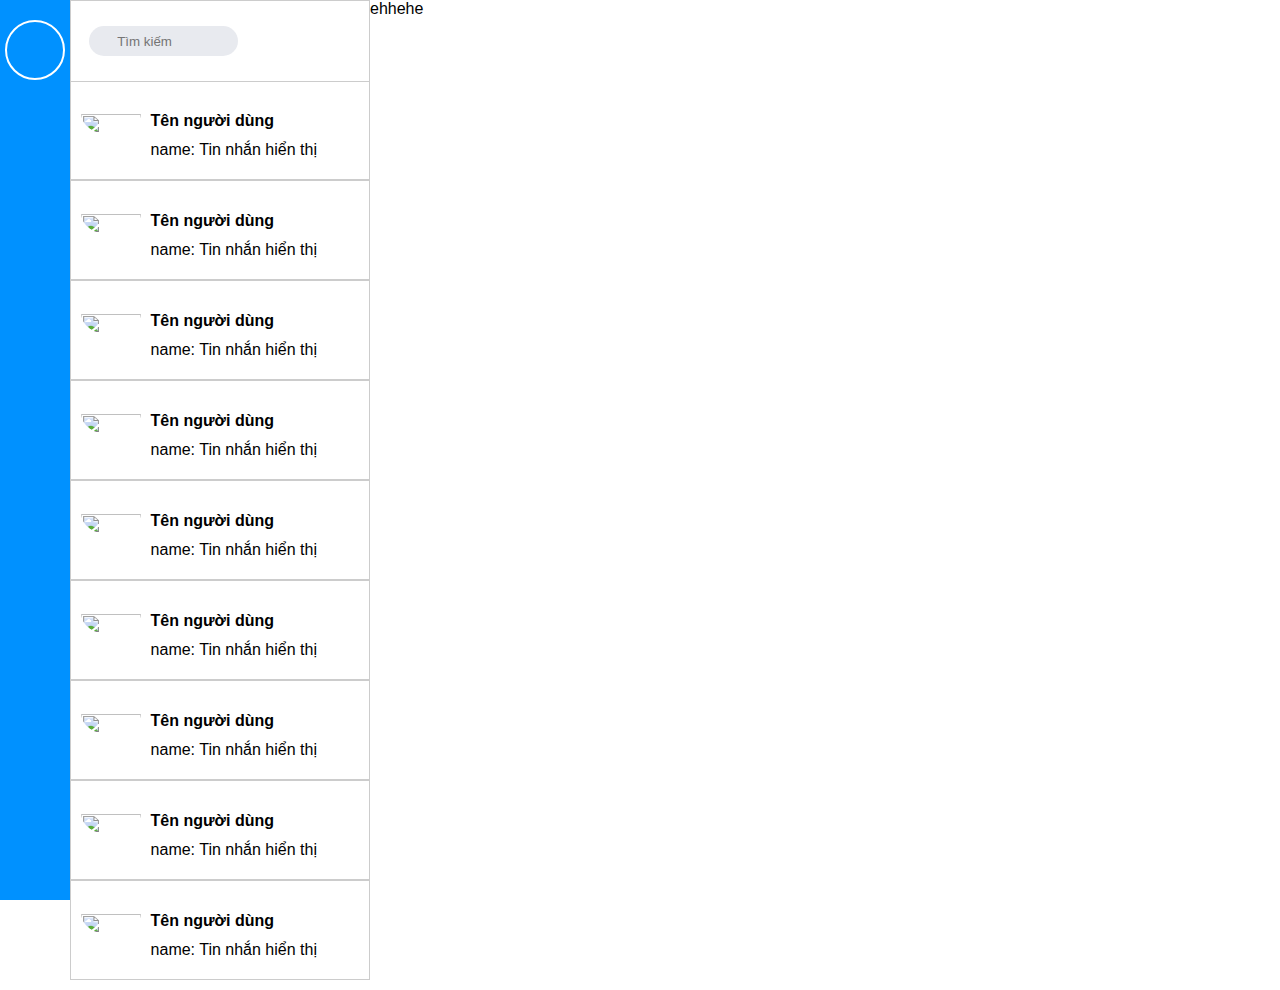
==== html/chat.html @ 98016bfb "a" ====
<!DOCTYPE html>
<html lang="en">

<head>
    <meta charset="UTF-8">
    <meta http-equiv="X-UA-Compatible" content="IE=edge">
    <meta name="viewport" content="width=device-width, initial-scale=1.0">
    <title>Document</title>
    <link rel="stylesheet" href="../css/chat.css">
    <link rel="stylesheet" href="../css/style.css">
</head>

<body>
    <div id="main">
        <div id="nav">
            <ul id="nav-top">
                <li class="nav-top_avata">
                </li>
                <li><img src="https://cdn-icons-png.flaticon.com/512/2462/2462844.png" alt="">
                    <span class="nav-notifi">Tin nhắn</span>
                </li>
                <li><img src="https://cdn-icons.flaticon.com/png/512/2915/premium/2915736.png?token=exp=1650249775~hmac=3fcc0a9e185fa1fee6e83da41f8cf7de"
                        alt="">
                    <span class="nav-notifi">Danh bạ</span>
                </li>
                <li><img src="https://cdn-icons-png.flaticon.com/128/2645/2645897.png" alt="">
                    <span class="nav-notifi">Thông báo</span>
                </li>
                <li><img src="https://cdn-icons-png.flaticon.com/128/25/25643.png" alt="">
                    <span class="nav-notifi">To-DO</span>
                </li>
                <li><img src="https://cdn-icons-png.flaticon.com/512/711/711245.png" alt="">
                    <span class="nav-notifi">Zavi</span>
                </li>
            </ul>
            <ul id="nav-bottom">
                <li><img src="https://cdn-icons-png.flaticon.com/128/2929/2929984.png" alt="">
                    <span class="nav-notifi">Cloud của tôi</span>
                </li>
                <li><img src="https://cdn-icons.flaticon.com/png/128/3303/premium/3303088.png?token=exp=1650250025~hmac=b904dcf18a4505c88d32fbbe98c0dbd5"
                        alt="">
                    <span class="nav-notifi">Đánh dấu</span>
                </li>
                <li><img src="https://cdn-icons-png.flaticon.com/128/503/503849.png" alt="">
                    <span class="nav-notifi">Cài đặt</span>
                </li>
            </ul>
        </div>
        <div id="online">
            <div class="online-chat">
                <div class="online-chat_search">
                    <div class="seacrh-people">
                        <img src="https://cdn-icons-png.flaticon.com/512/16/16492.png" alt="">
                        <input type="search" placeholder="Tìm kiếm">
                    </div>
                    <div class="add-people">
                        <img src="https://cdn-icons.flaticon.com/png/128/6199/premium/6199722.png?token=exp=1650252750~hmac=3362d70644b1e3bcbbccbc14acb8a89c"
                            alt="">
                    </div>
                    <div class="add-people">
                        <img src="https://cdn-icons-png.flaticon.com/128/33/33308.png" alt="">
                    </div>
                </div>
                <div class="online-mess">
                    <div class="peopel-mess">
                        <div class="peopel-avata">
                            <img src="https://4kwallpapers.com/images/walls/thumbs/7823.jpg" alt="">
                        </div>
                        <div class="peopel-chat">
                            <h1>Tên người dùng</h1>
                            <p>name: <span>Tin nhắn hiển thị</span></p>
                        </div>
                    </div>
                    <div class="peopel-mess">
                        <div class="peopel-avata">
                            <img src="https://4kwallpapers.com/images/walls/thumbs/7823.jpg" alt="">
                        </div>
                        <div class="peopel-chat">
                            <h1>Tên người dùng</h1>
                            <p>name: <span>Tin nhắn hiển thị</span></p>
                        </div>
                    </div>
                    <div class="peopel-mess">
                        <div class="peopel-avata">
                            <img src="https://4kwallpapers.com/images/walls/thumbs/7823.jpg" alt="">
                        </div>
                        <div class="peopel-chat">
                            <h1>Tên người dùng</h1>
                            <p>name: <span>Tin nhắn hiển thị</span></p>
                        </div>
                    </div>
                    <div class="peopel-mess">
                        <div class="peopel-avata">
                            <img src="https://4kwallpapers.com/images/walls/thumbs/7823.jpg" alt="">
                        </div>
                        <div class="peopel-chat">
                            <h1>Tên người dùng</h1>
                            <p>name: <span>Tin nhắn hiển thị</span></p>
                        </div>
                    </div>
                    <div class="peopel-mess">
                        <div class="peopel-avata">
                            <img src="https://4kwallpapers.com/images/walls/thumbs/7823.jpg" alt="">
                        </div>
                        <div class="peopel-chat">
                            <h1>Tên người dùng</h1>
                            <p>name: <span>Tin nhắn hiển thị</span></p>
                        </div>
                    </div>
                    <div class="peopel-mess">
                        <div class="peopel-avata">
                            <img src="https://4kwallpapers.com/images/walls/thumbs/7823.jpg" alt="">
                        </div>
                        <div class="peopel-chat">
                            <h1>Tên người dùng</h1>
                            <p>name: <span>Tin nhắn hiển thị</span></p>
                        </div>
                    </div>
                    <div class="peopel-mess">
                        <div class="peopel-avata">
                            <img src="https://4kwallpapers.com/images/walls/thumbs/7823.jpg" alt="">
                        </div>
                        <div class="peopel-chat">
                            <h1>Tên người dùng</h1>
                            <p>name: <span>Tin nhắn hiển thị</span></p>
                        </div>
                    </div>
                    <div class="peopel-mess">
                        <div class="peopel-avata">
                            <img src="https://4kwallpapers.com/images/walls/thumbs/7823.jpg" alt="">
                        </div>
                        <div class="peopel-chat">
                            <h1>Tên người dùng</h1>
                            <p>name: <span>Tin nhắn hiển thị</span></p>
                        </div>
                    </div>
                    <div class="peopel-mess">
                        <div class="peopel-avata">
                            <img src="https://4kwallpapers.com/images/walls/thumbs/7823.jpg" alt="">
                        </div>
                        <div class="peopel-chat">
                            <h1>Tên người dùng</h1>
                            <p>name: <span>Tin nhắn hiển thị</span></p>
                        </div>
                    </div>
                </div>
            </div>
        </div>
        <div id="chat">
            ehhehe
        </div>
    </div>
</body>

</html>
---- css/chat.css ----
#main {
    display: flex;
    height: 745px;
}

#nav {
    height: 100%;
    background-color: #0091FF;
    display: flex;
    justify-content: space-between;
    flex-direction: column;
    width: 70px;
    text-align: center;
    position: fixed;
}

#nav li {
    position: relative;
}
.nav-notifi {
    position: absolute;
    width: 120%;
    padding: 5px 8px;
    background-color: #000;
    color: #fff;
    border: 1px solid #fff;
    display: none;
    right: -70px;
    bottom: 0;
    z-index: 999;
}
#nav li:hover {
    background-color: #40ADFF;
}

#nav li:hover .nav-notifi {
    display: block;
}

#nav img {
    width: 40px;
    margin: 10px 0;
}

#nav-top {
    margin-top: 20px;
}

.nav-top_avata {
    border-radius: 50%;
    background-image: url("https://4kwallpapers.com/images/walls/thumbs/7828.jpg");
    width: 60px;
    height: 60px;
    border: 2px solid #fff;
    margin-left: 5px;
}

#nav-bottom {

}

#online {
    margin-left: 70px;
}

.online-chat {
    width: 300px;
    height: 80px;
    line-height: 80px;
}

.online-chat_search {
    display: flex;
    justify-content: space-around;
    border: 1px solid #ccc;
    position: fixed;
    top: 0;
    width: 300px;
    background-color: #fff;
}

.online-chat_search img {
    width: 20px;
    height: 20px;
}

.seacrh-people {
    display: flex;
    width: 50%;
    background-color:#E8EAEF;
    height: 30px;
    padding: 2px 8px;
    border-radius:30px ;
    margin: auto 0;
}
.seacrh-people img {
    opacity: .5;
    cursor: pointer;
}
.seacrh-people input {
    background-color: #E8EAEF;
    width: 100%;
    height: 100%;
    border: none;
    outline: none;
}

.add-people {
    cursor: pointer;
}

.online-mess {
    margin-top: 80px;
}
.peopel-mess {
    display: flex;
    border: 1px solid #ccc;
    height: 100px;
}
.peopel-avata {
    margin: 10px 10px 0 10px;
    width: 20%;
}
.peopel-avata img {
    width: 100%;
    height: 50%;
    border-radius: 50%;
}
.peopel-chat {

}
.peopel-chat h1 {
    font-size: 16px;
    height: 30%;
}
.peopel-chat p {
    height: 70%;
}
---- css/style.css ----
* {
    margin: 0;
    padding: 0;
    box-sizing: border-box;
    font-family: Arial, Helvetica, sans-serif;
}
.input-wrapper {
    
}
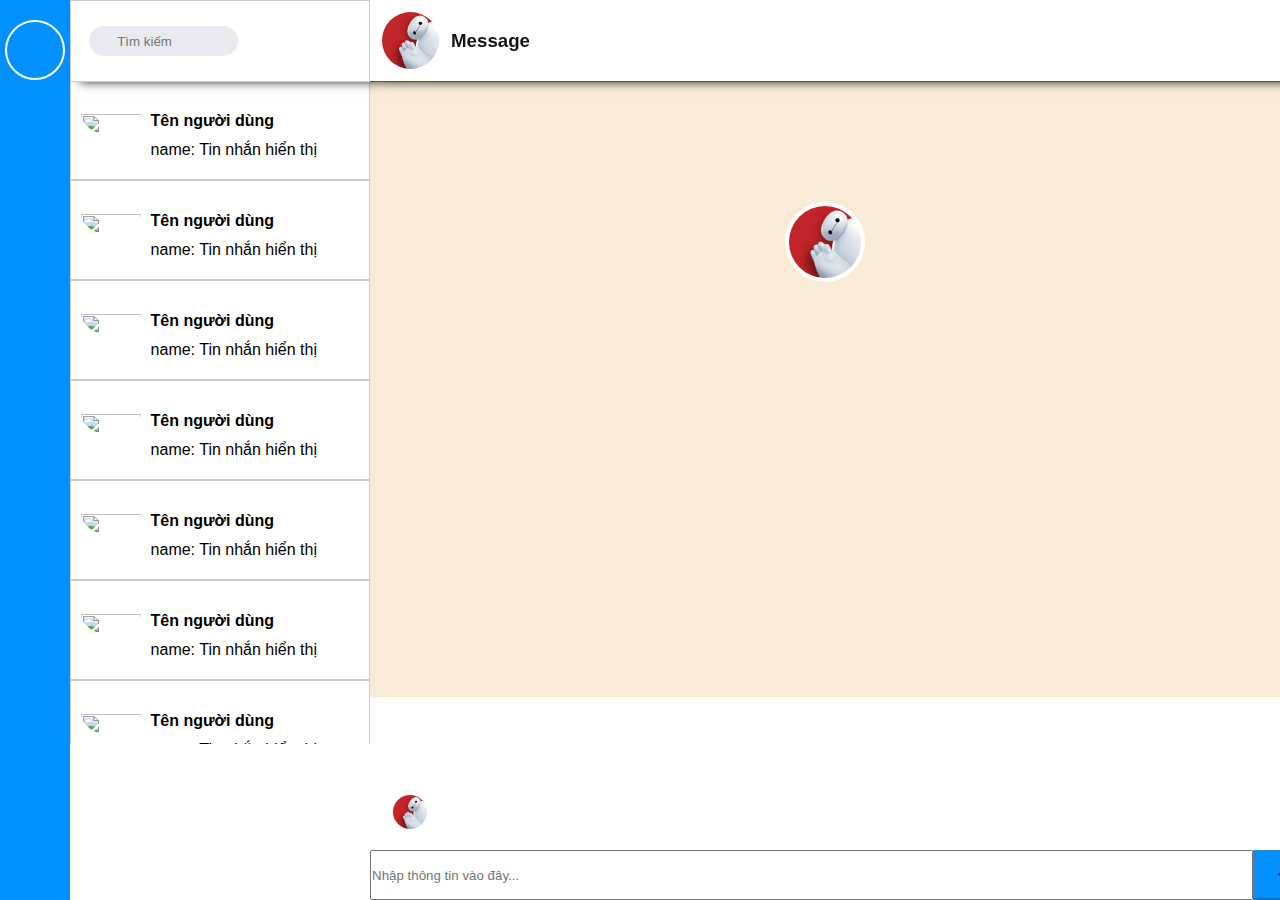
==== commit 398cd9d0: "a" ====
--- a/html/chat.html
+++ b/html/chat.html
@@ -41,8 +41,12 @@
                         alt="">
                     <span class="nav-notifi">Đánh dấu</span>
                 </li>
-                <li><img src="https://cdn-icons-png.flaticon.com/128/503/503849.png" alt="">
+                <li id="setting"><img src="https://cdn-icons-png.flaticon.com/128/503/503849.png" alt="">
                     <span class="nav-notifi">Cài đặt</span>
+                    <ul class="setting">
+                        <li>Đăng xuất</li>
+                        <li>Thoát</li>
+                    </ul>
                 </li>
             </ul>
         </div>
@@ -62,6 +66,16 @@
                     </div>
                 </div>
                 <div class="online-mess">
+                
+                    <div class="peopel-mess">
+                        <div class="peopel-avata">
+                            <img src="https://4kwallpapers.com/images/walls/thumbs/7823.jpg" alt="">
+                        </div>
+                        <div class="peopel-chat">
+                            <h1>Tên người dùng</h1>
+                            <p>name: <span>Tin nhắn hiển thị</span></p>
+                        </div>
+                    </div>
                     <div class="peopel-mess">
                         <div class="peopel-avata">
                             <img src="https://4kwallpapers.com/images/walls/thumbs/7823.jpg" alt="">
@@ -147,9 +161,52 @@
             </div>
         </div>
         <div id="chat">
-            ehhehe
+            <div id="chat-main">
+                <div class="chat-container">
+                  <div class="container">
+                    <header>
+                      <img src="../images/baymax.jpg" />
+                      <h3>Message</h3>
+                    </header>
+                    <div id="chatplayground">
+                      <div id="instruction">
+                        <img src="../images/baymax.jpg" />
+                      </div>
+                      <div id="typing-indicator">
+                        <div class="avatar">
+                          <img src="../images/baymax.jpg" alt="">
+                        </div>
+                        <div id="typeAndSend">
+                          <input type="text" id="typeContent" autocomplete="off" placeholder="Nhập thông tin vào đây...">
+                          <button disabled id="btn_send" class="btn">
+                            <svg width="24px" height="24px" version="1.1" xmlns="http://www.w3.org/2000/svg"
+                              xmlns:xlink="http://www.w3.org/1999/xlink" xml:space="preserve" xmlns:serif="http://www.serif.com/"
+                              style="fill-rule:evenodd;clip-rule:evenodd;stroke-linejoin:round;stroke-miterlimit:1.41421;">
+                              <path id="telegram-1"
+                                d="M18.384,22.779c0.322,0.228 0.737,0.285 1.107,0.145c0.37,-0.141 0.642,-0.457 0.724,-0.84c0.869,-4.084 2.977,-14.421 3.768,-18.136c0.06,-0.28 -0.04,-0.571 -0.26,-0.758c-0.22,-0.187 -0.525,-0.241 -0.797,-0.14c-4.193,1.552 -17.106,6.397 -22.384,8.35c-0.335,0.124 -0.553,0.446 -0.542,0.799c0.012,0.354 0.25,0.661 0.593,0.764c2.367,0.708 5.474,1.693 5.474,1.693c0,0 1.452,4.385 2.209,6.615c0.095,0.28 0.314,0.5 0.603,0.576c0.288,0.075 0.596,-0.004 0.811,-0.207c1.216,-1.148 3.096,-2.923 3.096,-2.923c0,0 3.572,2.619 5.598,4.062Zm-11.01,-8.677l1.679,5.538l0.373,-3.507c0,0 6.487,-5.851 10.185,-9.186c0.108,-0.098 0.123,-0.262 0.033,-0.377c-0.089,-0.115 -0.253,-0.142 -0.376,-0.064c-4.286,2.737 -11.894,7.596 -11.894,7.596Z" />
+                            </svg>
+                            Gửi
+                          </button>
+                        </div>
+                      </div>
+                    </div>
+                  </div>
+                </div>
         </div>
+        
     </div>
+    <script>
+        let dem = 0
+        document.getElementById("setting").addEventListener("click",() => {
+            dem++;
+            if(dem%2==0) {
+                document.querySelector(".setting").style.display="none"
+            } else {
+                document.querySelector(".setting").style.display="block"
+            }
+        })     
+
+    </script>
 </body>
 
 </html>--- a/css/chat.css
+++ b/css/chat.css
@@ -1,6 +1,5 @@
 #main {
     display: flex;
-    height: 745px;
 }
 
 #nav {
@@ -28,12 +27,21 @@
     right: -70px;
     bottom: 0;
     z-index: 999;
-}
-#nav li:hover {
+    animation: show .5s ease ;
+}
+@keyframes show {
+    0% {
+        opacity: 0;
+    }
+    100% {
+        opacity: 1;
+    }
+}
+#nav>ul>li:hover {
     background-color: #40ADFF;
 }
 
-#nav li:hover .nav-notifi {
+#nav>ul>li:hover .nav-notifi {
     display: block;
 }
 
@@ -77,6 +85,7 @@
     top: 0;
     width: 300px;
     background-color: #fff;
+    box-shadow: 10px 0 10px #000000d1;
 }
 
 .online-chat_search img {
@@ -111,6 +120,8 @@
 
 .online-mess {
     margin-top: 80px;
+    overflow-y: scroll;
+    height: 664px;
 }
 .peopel-mess {
     display: flex;
@@ -136,3 +147,106 @@
 .peopel-chat p {
     height: 70%;
 }
+
+
+#chat {
+    background-color: antiquewhite;
+    width: 100%;
+}
+header {
+    position: fixed;
+    top: 0;
+    background-color: #fff;
+    display: flex;
+    width: 100%;
+    height: 82px;
+    padding: 10px;
+    align-items: center;
+    border-bottom: 1px solid #525252;
+    box-shadow: 10px 0 10px #000000d1;
+}
+header img {
+    height: 100%;
+    border-radius: 50%;
+    border: 2px solid white;
+    margin-right: 10px;
+}
+header h3 {
+    color: rgb(21, 17, 17);
+}
+#instruction {
+    color: white;
+    text-align: center;
+    margin-top: 82px;
+    height: 615px;
+    overflow-y: scroll;
+}
+#typeAndSend {
+    position: fixed;
+    display: flex;
+    bottom: 0;
+    width: 100%;
+}
+#instruction img {
+    height: 80px;
+    border-radius: 100%;
+    border: 4px solid white;
+    margin-top: 120px;
+}
+#instruction h3 {
+    margin: 10px 0 5px 0;
+    font-size: 28px;
+}
+.avatar {
+    align-self: flex-end;
+}
+.avatar img {
+    position: fixed;
+    bottom: 68px;
+    height: 40px;
+    border-radius: 100%;
+    border: 3px solid white;
+    margin-left: 20px;
+}
+input {
+    width: 69%;
+}
+
+/* #typeAndSend input {
+	border: none;
+	outline: none;
+	background: #3A3C3E;
+	border-top-left-radius: 5px;
+	border-bottom-left-radius: 5px;
+	font-size: 20px;
+	color: white;
+	padding-left: 10px;
+} */
+
+#btn_send {
+    width: 100px;
+    height: 50px;
+    background-color: #0091FF;
+    cursor: pointer;
+}
+#btn_send:hover {
+    opacity: .6;
+}
+.setting {
+    position: absolute;
+    background-color: #fff;
+    top: -30px;
+    left: 20px;
+    width: 100px;
+    display: none;
+    z-index: 999;
+}
+.setting> li {
+    list-style: none;
+    padding: 5px 8px;
+    border: 1px solid #ccc;
+    cursor: pointer;
+}
+.setting> li:hover {
+    color: red;
+}
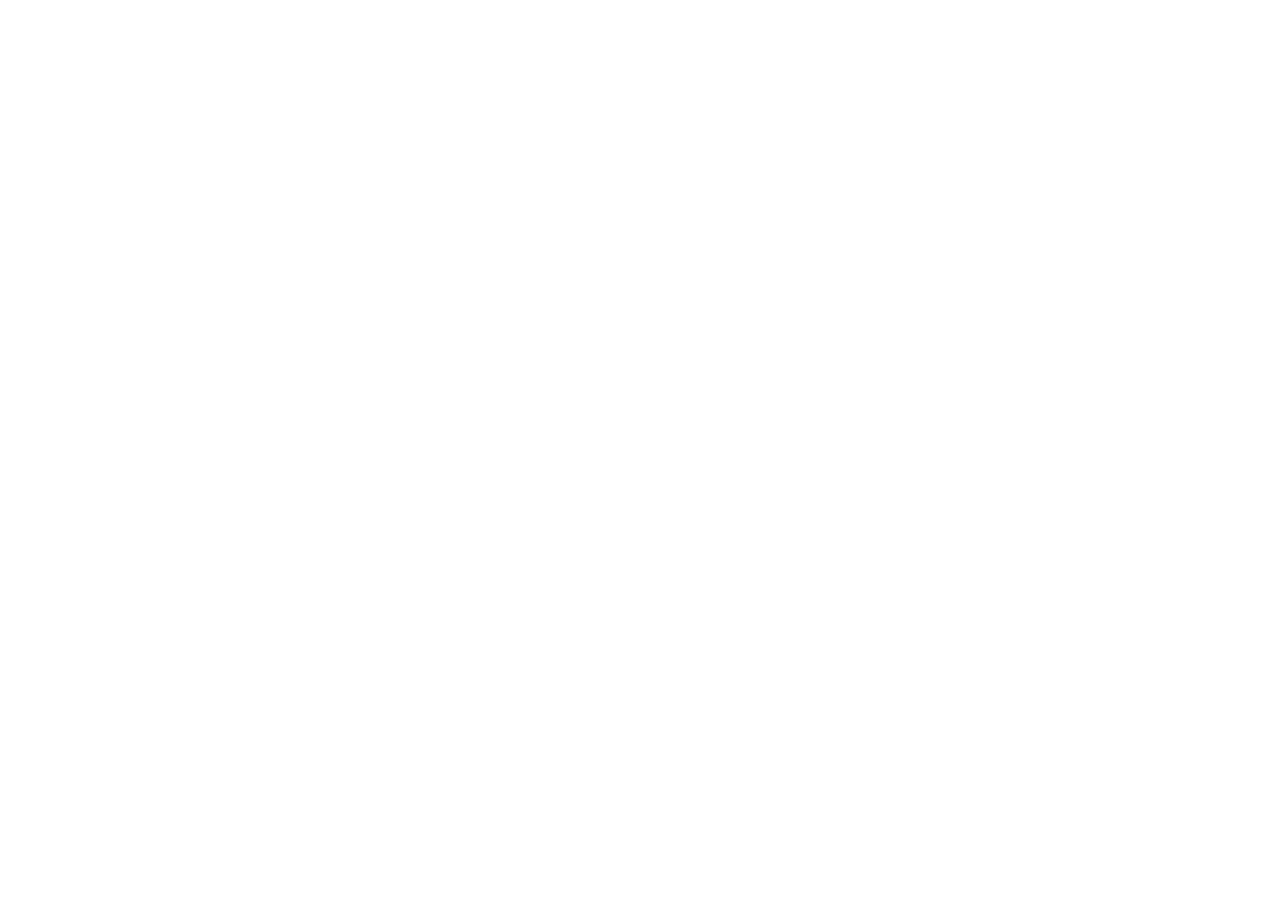
==== commit 4a5c18f5: "a" ====
--- a/html/chat.html
+++ b/html/chat.html
@@ -11,37 +11,37 @@
 </head>
 
 <body>
-    <div id="main">
+    <!-- <div id="main">
         <div id="nav">
             <ul id="nav-top">
                 <li class="nav-top_avata">
                 </li>
-                <li><img src="https://cdn-icons-png.flaticon.com/512/2462/2462844.png" alt="">
+                <li><img src="../images/mess.png" alt="">
                     <span class="nav-notifi">Tin nhắn</span>
                 </li>
-                <li><img src="https://cdn-icons.flaticon.com/png/512/2915/premium/2915736.png?token=exp=1650249775~hmac=3fcc0a9e185fa1fee6e83da41f8cf7de"
+                <li><img src="../images/phone-book.png"
                         alt="">
                     <span class="nav-notifi">Danh bạ</span>
                 </li>
-                <li><img src="https://cdn-icons-png.flaticon.com/128/2645/2645897.png" alt="">
+                <li><img src="../images/notifi.png" alt="">
                     <span class="nav-notifi">Thông báo</span>
                 </li>
-                <li><img src="https://cdn-icons-png.flaticon.com/128/25/25643.png" alt="">
+                <li><img src="../images/checked.png" alt="">
                     <span class="nav-notifi">To-DO</span>
                 </li>
-                <li><img src="https://cdn-icons-png.flaticon.com/512/711/711245.png" alt="">
+                <li><img src="../images/video_Call.png" alt="">
                     <span class="nav-notifi">Zavi</span>
                 </li>
             </ul>
             <ul id="nav-bottom">
-                <li><img src="https://cdn-icons-png.flaticon.com/128/2929/2929984.png" alt="">
+                <li><img src="../images/Cloud.png" alt="">
                     <span class="nav-notifi">Cloud của tôi</span>
                 </li>
-                <li><img src="https://cdn-icons.flaticon.com/png/128/3303/premium/3303088.png?token=exp=1650250025~hmac=b904dcf18a4505c88d32fbbe98c0dbd5"
+                <li><img src="../images/star.png"
                         alt="">
                     <span class="nav-notifi">Đánh dấu</span>
                 </li>
-                <li id="setting"><img src="https://cdn-icons-png.flaticon.com/128/503/503849.png" alt="">
+                <li id="setting"><img src="../images/setting.png" alt="">
                     <span class="nav-notifi">Cài đặt</span>
                     <ul class="setting">
                         <li>Đăng xuất</li>
@@ -54,103 +54,103 @@
             <div class="online-chat">
                 <div class="online-chat_search">
                     <div class="seacrh-people">
-                        <img src="https://cdn-icons-png.flaticon.com/512/16/16492.png" alt="">
+                        <img src="../images/search.png" alt="">
                         <input type="search" placeholder="Tìm kiếm">
                     </div>
                     <div class="add-people">
-                        <img src="https://cdn-icons.flaticon.com/png/128/6199/premium/6199722.png?token=exp=1650252750~hmac=3362d70644b1e3bcbbccbc14acb8a89c"
+                        <img src="../images/account.png"
                             alt="">
                     </div>
                     <div class="add-people">
-                        <img src="https://cdn-icons-png.flaticon.com/128/33/33308.png" alt="">
+                        <img src="../images/peopels.png" alt="">
                     </div>
                 </div>
                 <div class="online-mess">
                 
                     <div class="peopel-mess">
                         <div class="peopel-avata">
-                            <img src="https://4kwallpapers.com/images/walls/thumbs/7823.jpg" alt="">
-                        </div>
-                        <div class="peopel-chat">
-                            <h1>Tên người dùng</h1>
-                            <p>name: <span>Tin nhắn hiển thị</span></p>
-                        </div>
-                    </div>
-                    <div class="peopel-mess">
-                        <div class="peopel-avata">
-                            <img src="https://4kwallpapers.com/images/walls/thumbs/7823.jpg" alt="">
-                        </div>
-                        <div class="peopel-chat">
-                            <h1>Tên người dùng</h1>
-                            <p>name: <span>Tin nhắn hiển thị</span></p>
-                        </div>
-                    </div>
-                    <div class="peopel-mess">
-                        <div class="peopel-avata">
-                            <img src="https://4kwallpapers.com/images/walls/thumbs/7823.jpg" alt="">
-                        </div>
-                        <div class="peopel-chat">
-                            <h1>Tên người dùng</h1>
-                            <p>name: <span>Tin nhắn hiển thị</span></p>
-                        </div>
-                    </div>
-                    <div class="peopel-mess">
-                        <div class="peopel-avata">
-                            <img src="https://4kwallpapers.com/images/walls/thumbs/7823.jpg" alt="">
-                        </div>
-                        <div class="peopel-chat">
-                            <h1>Tên người dùng</h1>
-                            <p>name: <span>Tin nhắn hiển thị</span></p>
-                        </div>
-                    </div>
-                    <div class="peopel-mess">
-                        <div class="peopel-avata">
-                            <img src="https://4kwallpapers.com/images/walls/thumbs/7823.jpg" alt="">
-                        </div>
-                        <div class="peopel-chat">
-                            <h1>Tên người dùng</h1>
-                            <p>name: <span>Tin nhắn hiển thị</span></p>
-                        </div>
-                    </div>
-                    <div class="peopel-mess">
-                        <div class="peopel-avata">
-                            <img src="https://4kwallpapers.com/images/walls/thumbs/7823.jpg" alt="">
-                        </div>
-                        <div class="peopel-chat">
-                            <h1>Tên người dùng</h1>
-                            <p>name: <span>Tin nhắn hiển thị</span></p>
-                        </div>
-                    </div>
-                    <div class="peopel-mess">
-                        <div class="peopel-avata">
-                            <img src="https://4kwallpapers.com/images/walls/thumbs/7823.jpg" alt="">
-                        </div>
-                        <div class="peopel-chat">
-                            <h1>Tên người dùng</h1>
-                            <p>name: <span>Tin nhắn hiển thị</span></p>
-                        </div>
-                    </div>
-                    <div class="peopel-mess">
-                        <div class="peopel-avata">
-                            <img src="https://4kwallpapers.com/images/walls/thumbs/7823.jpg" alt="">
-                        </div>
-                        <div class="peopel-chat">
-                            <h1>Tên người dùng</h1>
-                            <p>name: <span>Tin nhắn hiển thị</span></p>
-                        </div>
-                    </div>
-                    <div class="peopel-mess">
-                        <div class="peopel-avata">
-                            <img src="https://4kwallpapers.com/images/walls/thumbs/7823.jpg" alt="">
-                        </div>
-                        <div class="peopel-chat">
-                            <h1>Tên người dùng</h1>
-                            <p>name: <span>Tin nhắn hiển thị</span></p>
-                        </div>
-                    </div>
-                    <div class="peopel-mess">
-                        <div class="peopel-avata">
-                            <img src="https://4kwallpapers.com/images/walls/thumbs/7823.jpg" alt="">
+                            <img src="../images/avata.jpg" alt="">
+                        </div>
+                        <div class="peopel-chat">
+                            <h1>Tên người dùng</h1>
+                            <p>name: <span>Tin nhắn hiển thị</span></p>
+                        </div>
+                    </div>
+                    <div class="peopel-mess">
+                        <div class="peopel-avata">
+                            <img src="../images/avata.jpg" alt="">
+                        </div>
+                        <div class="peopel-chat">
+                            <h1>Tên người dùng</h1>
+                            <p>name: <span>Tin nhắn hiển thị</span></p>
+                        </div>
+                    </div>
+                    <div class="peopel-mess">
+                        <div class="peopel-avata">
+                            <img src="../images/avata.jpg" alt="">
+                        </div>
+                        <div class="peopel-chat">
+                            <h1>Tên người dùng</h1>
+                            <p>name: <span>Tin nhắn hiển thị</span></p>
+                        </div>
+                    </div>
+                    <div class="peopel-mess">
+                        <div class="peopel-avata">
+                            <img src="../images/avata.jpg" alt="">
+                        </div>
+                        <div class="peopel-chat">
+                            <h1>Tên người dùng</h1>
+                            <p>name: <span>Tin nhắn hiển thị</span></p>
+                        </div>
+                    </div>
+                    <div class="peopel-mess">
+                        <div class="peopel-avata">
+                            <img src="../images/avata.jpg" alt="">
+                        </div>
+                        <div class="peopel-chat">
+                            <h1>Tên người dùng</h1>
+                            <p>name: <span>Tin nhắn hiển thị</span></p>
+                        </div>
+                    </div>
+                    <div class="peopel-mess">
+                        <div class="peopel-avata">
+                            <img src="../images/avata.jpg" alt="">
+                        </div>
+                        <div class="peopel-chat">
+                            <h1>Tên người dùng</h1>
+                            <p>name: <span>Tin nhắn hiển thị</span></p>
+                        </div>
+                    </div>
+                    <div class="peopel-mess">
+                        <div class="peopel-avata">
+                            <img src="../images/avata.jpg" alt="">
+                        </div>
+                        <div class="peopel-chat">
+                            <h1>Tên người dùng</h1>
+                            <p>name: <span>Tin nhắn hiển thị</span></p>
+                        </div>
+                    </div>
+                    <div class="peopel-mess">
+                        <div class="peopel-avata">
+                            <img src="../images/avata.jpg" alt="">
+                        </div>
+                        <div class="peopel-chat">
+                            <h1>Tên người dùng</h1>
+                            <p>name: <span>Tin nhắn hiển thị</span></p>
+                        </div>
+                    </div>
+                    <div class="peopel-mess">
+                        <div class="peopel-avata">
+                            <img src="../images/avata.jpg" alt="">
+                        </div>
+                        <div class="peopel-chat">
+                            <h1>Tên người dùng</h1>
+                            <p>name: <span>Tin nhắn hiển thị</span></p>
+                        </div>
+                    </div>
+                    <div class="peopel-mess">
+                        <div class="peopel-avata">
+                            <img src="../images/avata.jpg" alt="">
                         </div>
                         <div class="peopel-chat">
                             <h1>Tên người dùng</h1>
@@ -206,7 +206,7 @@
             }
         })     
 
-    </script>
+    </script> -->
 </body>
 
 </html>--- a/css/chat.css
+++ b/css/chat.css
@@ -56,7 +56,7 @@
 
 .nav-top_avata {
     border-radius: 50%;
-    background-image: url("https://4kwallpapers.com/images/walls/thumbs/7828.jpg");
+    background-image: url("../images/background_nav.jpg");
     width: 60px;
     height: 60px;
     border: 2px solid #fff;
@@ -182,8 +182,10 @@
     overflow-y: scroll;
 }
 #typeAndSend {
-    position: fixed;
-    display: flex;
+    display: flex;
+    position: fixed;
+    right: 0;
+    padding-left: 370px;
     bottom: 0;
     width: 100%;
 }
@@ -208,11 +210,8 @@
     border: 3px solid white;
     margin-left: 20px;
 }
-input {
-    width: 69%;
-}
-
-/* #typeAndSend input {
+
+#typeAndSend input {
 	border: none;
 	outline: none;
 	background: #3A3C3E;
@@ -221,10 +220,11 @@
 	font-size: 20px;
 	color: white;
 	padding-left: 10px;
-} */
+    flex: 5;
+}
 
 #btn_send {
-    width: 100px;
+    flex: 1;
     height: 50px;
     background-color: #0091FF;
     cursor: pointer;
